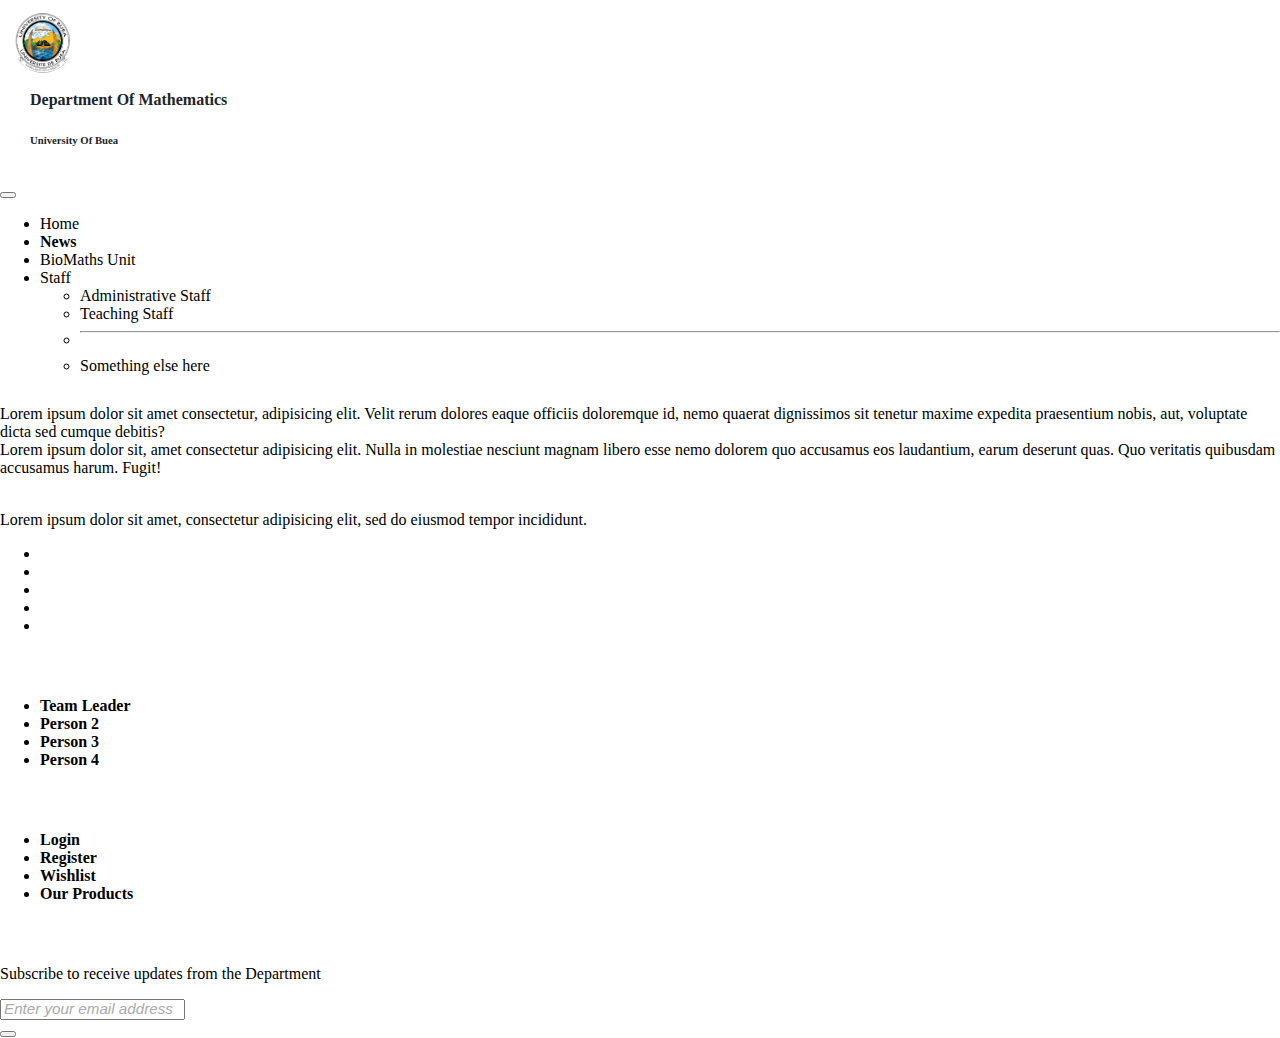
==== pages/mathsDept/news.html @ 1f4f7473 "original code" ====
<!DOCTYPE html>
<html lang="en">

<head>
    <meta charset="UTF-8">
    <meta http-equiv="X-UA-Compatible" content="IE=edge">
    <meta name="viewport" content="width=device-width, initial-scale=1.0">
    <title>The Department of Mathematics</title>

    <link rel="stylesheet" href="../../css/index.css">
    <link rel="stylesheet" href="../../css/staff.css">
    <link rel="stylesheet" href="../../css/profile.css">
    <link rel="stylesheet" href="https://cdn.jsdelivr.net/npm/bootstrap-icons@1.4.1/font/bootstrap-icons.css">
    <script src="https://use.fontawesome.com/10f8e3db66.js"></script>

    <link href="https://cdn.jsdelivr.net/npm/bootstrap@5.0.0-beta3/dist/css/bootstrap.min.css" rel="stylesheet"
        integrity="sha384-eOJMYsd53ii+scO/bJGFsiCZc+5NDVN2yr8+0RDqr0Ql0h+rP48ckxlpbzKgwra6" crossorigin="anonymous">
    <!-- JavaScript Bundle with Popper -->
    <script src="https://cdn.jsdelivr.net/npm/bootstrap@5.0.0-beta3/dist/js/bootstrap.bundle.min.js"
        integrity="sha384-JEW9xMcG8R+pH31jmWH6WWP0WintQrMb4s7ZOdauHnUtxwoG2vI5DkLtS3qm9Ekf"
        crossorigin="anonymous"></script>

</head>

<body>
    <nav class="navbar navbar-expand-lg navbar-light bg-light">
        <div class="container-fluid container">
            <a class="navbar-brand" href="../../index.html">
                <div class="header-info d-flex">
                    <div class="img-holder">
                        <img src="../../images/ub_logo.png" alt="the university of Buea">
                    </div>
                    <div class="header-text">
                        <h4>Department of Mathematics</h4>
                        <h6>university of Buea</h6>
                    </div>
                </div>
            </a>
            <button class="navbar-toggler " type="button" data-bs-toggle="collapse"
                data-bs-target="#navbarSupportedContent" aria-controls="navbarSupportedContent" aria-expanded="false"
                aria-label="Toggle navigation">
                <span class="navbar-toggler-icon"></span>
            </button>
            <div class="collapse navbar-collapse" id="navbarSupportedContent">
                <!-- this tag was intentionally left without content -->
                <ul class="navbar-nav me-auto mb-2 mb-lg-0">

                </ul>

                <div>
                    <ul class="navbar-nav me-auto mb-2 mb-lg-0">
                        <li class="nav-item">
                            <a class="nav-link" aria-current="page" href="../../index.html">Home</a>
                        </li>
                        <li class="nav-item">
                            <a class="nav-link active" style="font-weight: bolder;" aria-current="page"
                                href="./news.html">News</a>
                        </li>
                        <li class="nav-item">
                            <a class="nav-link" aria-current="page" href="../../pages/biomaths/mathsDept.html">BioMaths
                                Unit</a>
                        </li>
                        <li class="nav-item dropdown">
                            <a class="nav-link dropdown-toggle" href="#" id="navbarDropdownCollaborators" role="button"
                                data-bs-toggle="dropdown" aria-expanded="false">
                                Staff
                            </a>
                            <ul class="dropdown-menu" aria-labelledby="navbarDropdownCollaborators">
                                <li><a class="dropdown-item" href="#">Administrative Staff</a></li>
                                <li><a class="dropdown-item" href="#">Teaching Staff</a></li>
                                <li>
                                    <hr class="dropdown-divider">
                                </li>
                                <li><a class="dropdown-item" href="#">Something else here</a></li>
                            </ul>
                        </li>
                    </ul>
                </div>
            </div>
        </div>
    </nav>
    <section>
        <div class="container">
            <div class="py-4" id="news-item-container">
                <div class="news-item">
                    <div class="card">
                        <div class="row">
                            <div class="col">Lorem ipsum dolor sit amet consectetur, adipisicing elit. Velit rerum
                                dolores eaque officiis doloremque id, nemo quaerat dignissimos sit tenetur maxime
                                expedita praesentium nobis, aut, voluptate dicta sed cumque debitis?</div>
                            <div class="col">Lorem ipsum dolor sit, amet consectetur adipisicing elit. Nulla in
                                molestiae nesciunt magnam libero esse nemo dolorem quo accusamus eos laudantium, earum
                                deserunt quas. Quo veritatis quibusdam accusamus harum. Fugit!</div>
                        </div>
                    </div>
                </div>
            </div>
        </div>
    </section>
    <section>
        <footer class="bg-dark footer">
            <div class="container py-5">
                <div class="row py-4">
                    <div class="col-lg-4 col-md-6 mb-4 mb-lg-0"><img src="..." alt="" width="180" class="mb-3">
                        <p class="font-italic text-muted">Lorem ipsum dolor sit amet, consectetur adipisicing elit, sed
                            do eiusmod tempor incididunt.</p>
                        <ul class="list-inline mt-4">
                            <li class="list-inline-item"><a href="#" target="_blank" title="twitter"><i
                                        class="fa fa-twitter"></i></a>
                            </li>
                            <li class="list-inline-item"><a href="#" target="_blank" title="facebook"><i
                                        class="fa fa-facebook"></i></a></li>
                            <li class="list-inline-item"><a href="#" target="_blank" title="instagram"><i
                                        class="fa fa-instagram"></i></a></li>
                            <li class="list-inline-item"><a href="#" target="_blank" title="pinterest"><i
                                        class="fa fa-pinterest"></i></a></li>
                            <li class="list-inline-item"><a href="#" target="_blank" title="vimeo"><i
                                        class="fa fa-vimeo"></i></a>
                            </li>
                        </ul>
                    </div>
                    <div class="col-lg-2 col-md-6 mb-4 mb-lg-0">
                        <h6 class="text-uppercase font-weight-bold mb-4">Staff</h6>
                        <ul class="list-unstyled mb-0">
                            <li class="mb-2"><a href="#" class="text-muted">Team Leader</a></li>
                            <li class="mb-2"><a href="#" class="text-muted">Person 2</a></li>
                            <li class="mb-2"><a href="#" class="text-muted">Person 3</a></li>
                            <li class="mb-2"><a href="#" class="text-muted">Person 4</a></li>
                        </ul>
                    </div>
                    <div class="col-lg-2 col-md-6 mb-4 mb-lg-0">
                        <h6 class="text-uppercase font-weight-bold mb-4">Collaborators</h6>
                        <ul class="list-unstyled mb-0">
                            <li class="mb-2"><a href="#" class="text-muted">Login</a></li>
                            <li class="mb-2"><a href="#" class="text-muted">Register</a></li>
                            <li class="mb-2"><a href="#" class="text-muted">Wishlist</a></li>
                            <li class="mb-2"><a href="#" class="text-muted">Our Products</a></li>
                        </ul>
                    </div>
                    <div class="col-lg-4 col-md-6 mb-lg-0">
                        <h6 class="text-uppercase font-weight-bold mb-4">Newsletter</h6>
                        <p class="text-muted mb-4">Subscribe to receive updates from the Department</p>
                        <div class="p-1 rounded border">
                            <div class="input-group">
                                <input type="email" placeholder="Enter your email address"
                                    aria-describedby="button-addon1" class="form-control border-0 shadow-0 bg-dark">
                                <div class="input-group-append">
                                    <button id="button-addon1" type="submit" class="btn btn-link"><i
                                            class="fa fa-paper-plane"></i></button>
                                </div>
                            </div>
                        </div>
                    </div>
                </div>
            </div>
        </footer>
    </section>

</body>

</html>
---- css/index.css ----
html {
  scroll-behavior: smooth;
}

body {
  margin: 0px;
  padding: 0px;
}

.hero {
  height: 20rem;
  background-image: url("../images/pic1.jfif");
  background-position: bottom;
}

.n-container {
  width: 70%;
  margin: auto;
  display: flex;
  justify-content: space-between;
}

.content-container {
  width: 80%;
  margin: auto;
}

.central-row {
  padding: 40px;
}

ul.listItems > li {
  list-style-type: none;
}

.sub-title-container {
  margin-top: 20px;
  line-height: 30px;
}

.sub-title {
  color: #343a40;
}
.sideItem {
  margin-top: 20px;
}

.main-item {
  font-size: 20px;
  font-weight: 400;
  cursor: pointer;
  color: #031024 !important;
}

.listItems {
  font-size: 18px;
  padding: 5px 0px 0px 20px;
  margin-bottom: 0px;
}

.img-holder {
  height: 60px;
  width: 60px;
  border-radius: 50%;
  object-fit: cover;
}

.img-holder > img {
  height: 100%;
  width: 100%;
  border: 3px solid #fff;
  border-radius: 50%;
}

.header-info {
  padding: 10px 10px;
}

.header-text {
  color: #212529;
  text-transform: capitalize;
  padding: 0px 20px;
}

.header-text > h6 {
  color: #212529;
  text-transform: capitalize;
}

.site-name {
  text-align: center;
  color: white;
  font-size: 60px;
  text-shadow: 0px 0px 2px pink;
}

.dashboard-link-container {
  background: url("../images/malaria2.jfif");
  height: 150px;
  width: 80%;
  /* border: 1px solid #343a40; */
  border-radius: 10px;
  /* box-shadow: 1px 1px 5px #1a120f; */
  align-items: center;
  margin-left: 10px;
  cursor: pointer;
  text-align: center;
}

.dl-fill {
  height: 100%;
  width: 100%;
  border-radius: 10px;
  background-color: #a6abbe00;
}

.dl-info {
  padding-top: 35px;
  color: #212529;
  font-weight: bolder;
  /* text-shadow: 0px 0px 3px #fff; */
}

.dl-square {
  height: max-content;
  width: max-content;
  display: flex;
  justify-content: center;
  margin: auto;
  margin-top: -40px;
}

.dl-square > button {
  margin: 50% auto;
}

p {
  font-weight: 400;
}

footer {
  font-weight: bolder;
}

/* online footer */

#button-addon1 {
  color: #ffc371;
}

i {
  color: #ffc371;
}

.form-control::placeholder {
  font-size: 0.95rem;
  color: #aaa;
  font-style: italic;
}

footer .form-control {
  color: white !important;
}

.form-control.shadow-0:focus {
  box-shadow: none;
}

a {
  text-decoration: none !important;
}

h6 {
  color: white;
}

.first-letter{
  font-weight: bolder;
  font-size: 30px;
}

@media only screen and (max-width: 900px) {
  div.about {
    display: block !important;
  }
}
---- css/staff.css ----
.staff-cards{
    display: flex;
    flex-wrap: wrap;
    justify-content: space-between;
}

.card{
    margin-top: 30px;
    cursor: pointer;
}

.card:hover{
    box-shadow: 1px 1px 10px #2125298f;
    /* border: 1px solid #21252981; */
}

.staff-cards a.staff-ref{
    color: black !important;
    text-decoration: none;
}

a{
    color: black !important;
}

.card-body{
    color: #6c757d !important;
}

a:active, a:focus{
    color: black !important;
}

.form-control{
    color: black !important;
}
---- css/profile.css ----
h6{
    color: black;
}

footer h6{
    color: white;
}
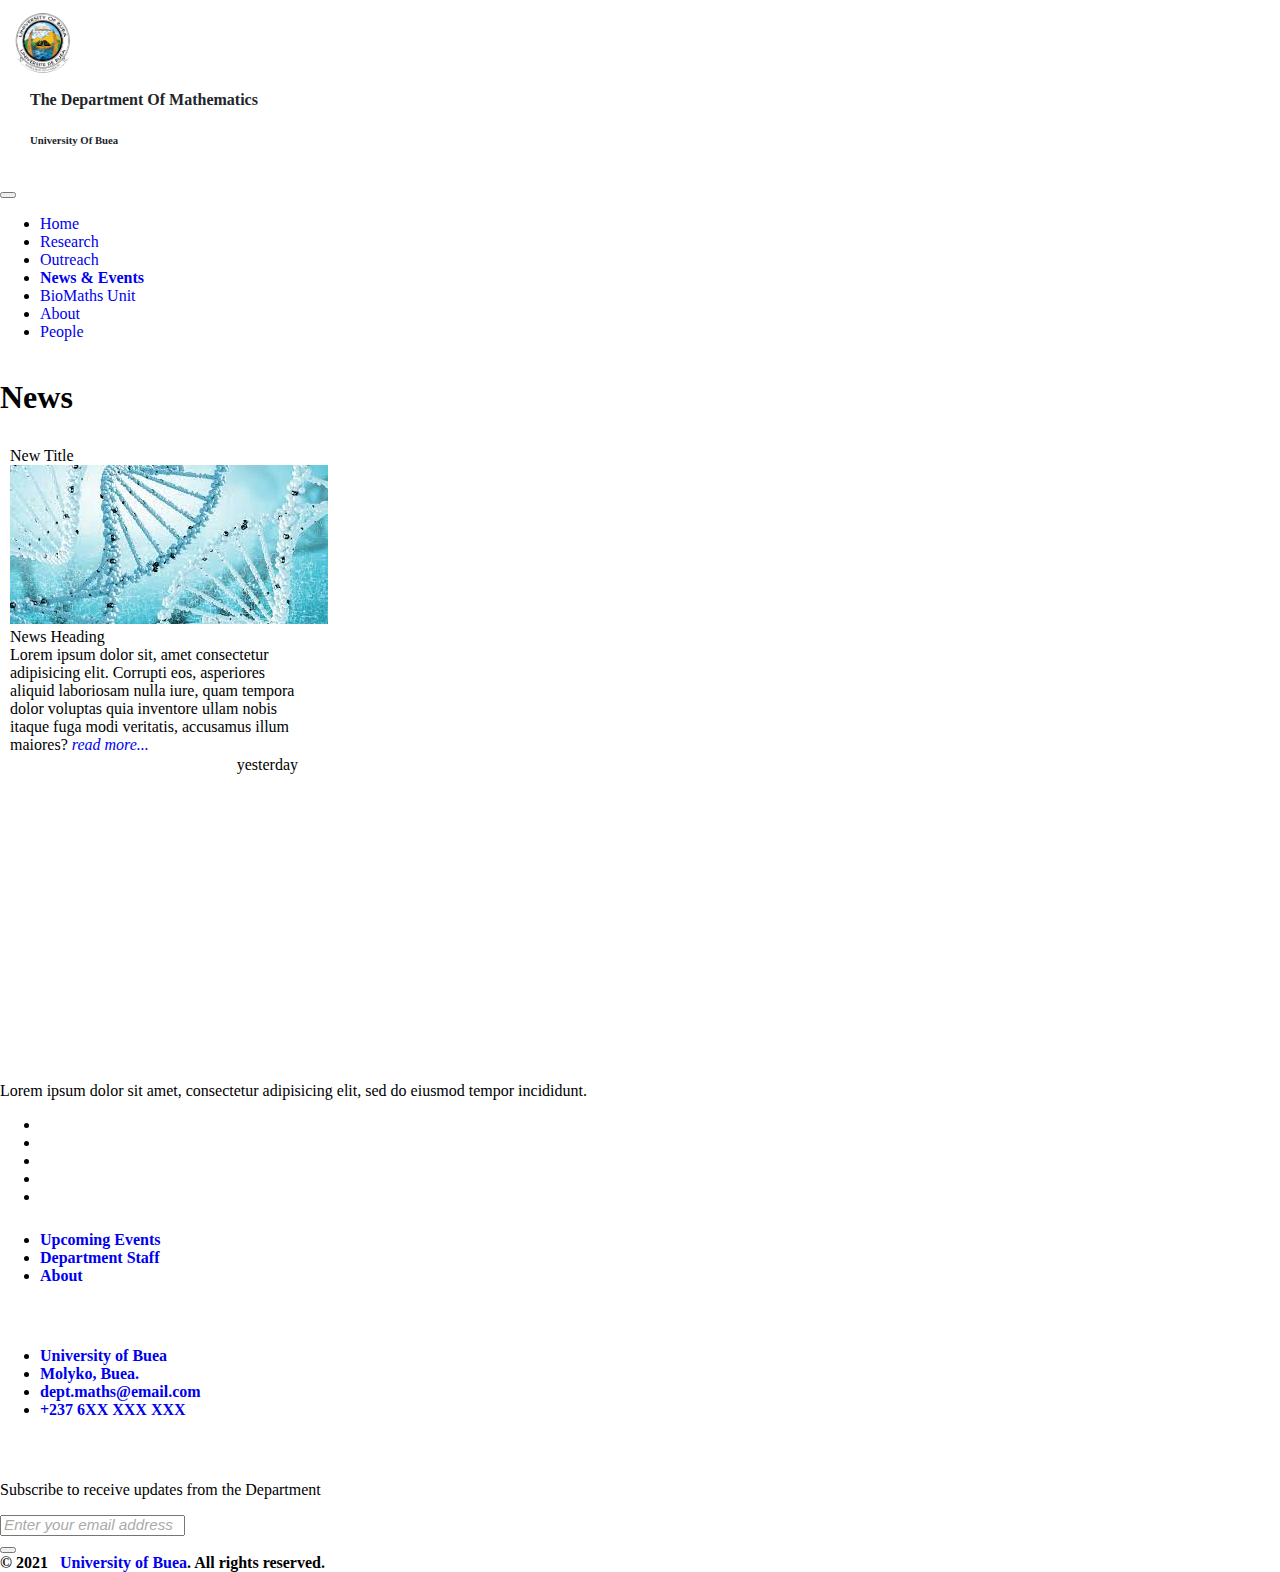
==== commit f11b7427: "ajusted all major concerns." ====
--- a/pages/mathsDept/news.html
+++ b/pages/mathsDept/news.html
@@ -8,8 +8,8 @@
     <title>The Department of Mathematics</title>
 
     <link rel="stylesheet" href="../../css/index.css">
-    <link rel="stylesheet" href="../../css/staff.css">
-    <link rel="stylesheet" href="../../css/profile.css">
+    <link rel="stylesheet" href="../../css/research.css">
+    <link rel="stylesheet" href="../../css/news.css">
     <link rel="stylesheet" href="https://cdn.jsdelivr.net/npm/bootstrap-icons@1.4.1/font/bootstrap-icons.css">
     <script src="https://use.fontawesome.com/10f8e3db66.js"></script>
 
@@ -23,15 +23,16 @@
 </head>
 
 <body>
-    <nav class="navbar navbar-expand-lg navbar-light bg-light">
+    <nav class="navbar navbar-expand-lg navbar-light bg-light sticky-top">
         <div class="container-fluid container">
-            <a class="navbar-brand" href="../../index.html">
+            <a class="navbar-brand" href="./index.html">
                 <div class="header-info d-flex">
                     <div class="img-holder">
                         <img src="../../images/ub_logo.png" alt="the university of Buea">
                     </div>
                     <div class="header-text">
-                        <h4>Department of Mathematics</h4>
+                        <h4 class="long-name">The Department of Mathematics</h4>
+                        <h4 class="short-name">Dept of Mathematics</h4>
                         <h6>university of Buea</h6>
                     </div>
                 </div>
@@ -50,58 +51,144 @@
                 <div>
                     <ul class="navbar-nav me-auto mb-2 mb-lg-0">
                         <li class="nav-item">
-                            <a class="nav-link" aria-current="page" href="../../index.html">Home</a>
+                            <a class="nav-link text-muted" aria-current="page" href="../../index.html">Home</a>
+                        </li>
+                        <li class="nav-item">
+                            <a class="nav-link text-muted" aria-current="page" href="./research.html">Research</a>
+                        </li>
+                        <li class="nav-item">
+                            <a class="nav-link text-muted" aria-current="page" href="./outreach.html">Outreach</a>
                         </li>
                         <li class="nav-item">
                             <a class="nav-link active" style="font-weight: bolder;" aria-current="page"
-                                href="./news.html">News</a>
-                        </li>
-                        <li class="nav-item">
-                            <a class="nav-link" aria-current="page" href="../../pages/biomaths/mathsDept.html">BioMaths
+                                href="./news.html">News &
+                                Events</a>
+                        </li>
+                        <li class="nav-item">
+                            <a class="nav-link text-muted" aria-current="page" href="../biomaths/mathsBio.html">BioMaths
                                 Unit</a>
                         </li>
+                        <li class="nav-item">
+                            <a class="nav-link text-muted" aria-current="page" href="./about.html">About</a>
+                        </li>
                         <li class="nav-item dropdown">
-                            <a class="nav-link dropdown-toggle" href="#" id="navbarDropdownCollaborators" role="button"
-                                data-bs-toggle="dropdown" aria-expanded="false">
-                                Staff
-                            </a>
-                            <ul class="dropdown-menu" aria-labelledby="navbarDropdownCollaborators">
-                                <li><a class="dropdown-item" href="#">Administrative Staff</a></li>
-                                <li><a class="dropdown-item" href="#">Teaching Staff</a></li>
-                                <li>
-                                    <hr class="dropdown-divider">
-                                </li>
-                                <li><a class="dropdown-item" href="#">Something else here</a></li>
-                            </ul>
+                            <a class="nav-link text-muted" href="./people.html">
+                              People
+                            </a>
+                            <!-- <ul class="dropdown-menu" aria-labelledby="navbarDropdownCollaborators">
+                              <li><a class="dropdown-item" href="#">Administrative Staff</a></li>
+                              <li><a class="dropdown-item" href="#">Teaching Staff</a></li>
+                              <li>
+                                <hr class="dropdown-divider">
+                              </li>
+                              <li><a class="dropdown-item" href="#">Something else here</a></li>
+                            </ul> -->
                         </li>
                     </ul>
                 </div>
             </div>
         </div>
     </nav>
-    <section>
+    <main>
         <div class="container">
-            <div class="py-4" id="news-item-container">
-                <div class="news-item">
-                    <div class="card">
-                        <div class="row">
-                            <div class="col">Lorem ipsum dolor sit amet consectetur, adipisicing elit. Velit rerum
-                                dolores eaque officiis doloremque id, nemo quaerat dignissimos sit tenetur maxime
-                                expedita praesentium nobis, aut, voluptate dicta sed cumque debitis?</div>
-                            <div class="col">Lorem ipsum dolor sit, amet consectetur adipisicing elit. Nulla in
-                                molestiae nesciunt magnam libero esse nemo dolorem quo accusamus eos laudantium, earum
-                                deserunt quas. Quo veritatis quibusdam accusamus harum. Fugit!</div>
+            <div class="row">
+                <div class="col">
+                    <div class="py-4">
+                        <div class="research-field">
+                            <div class="heading-holder">
+                                <h1>News</h1>
+                            </div>
+                            <!-- <div class="news-content">
+                                <div class="news-item">
+                                    <div class="news-item-img-holder">
+                                        <img src="../../images/pops1.jpg" alt="">
+                                    </div>
+                                    <div class="news-text">
+                                        <div class="news-header">
+                                            <h6>University Buea approves the killing of Joseph</h6>
+                                        </div>
+                                        <div class="news-description">
+                                            Lorem ipsum dolor sit amet consectetur adipisicing elit. Ipsa, est atque.
+                                            Quaerat explicabo culpa nemo at vel dignissimos consequuntur quidem harum
+                                            et. Mollitia reiciendis sunt numquam exercitationem minima eius molestiae!
+                                        </div>
+                                    </div>
+                                </div>
+                            </div> -->
+                            <div class="news-cards">
+                                <div class="card news-card">
+                                    <div class="card-header">New Title</div>
+                                    <img src="../../images/dna.jpeg" alt="">
+                                    <div class="card-body">
+                                        <div class="card-title">News Heading</div>
+                                        Lorem ipsum dolor sit, amet consectetur adipisicing elit. Corrupti eos,
+                                        asperiores
+                                        aliquid laboriosam nulla iure, quam tempora dolor voluptas quia inventore ullam
+                                        nobis itaque fuga modi veritatis, accusamus illum maiores?
+                                        <i><a class="text-primary" href="./newsDetails.html"> read more...</a></i>
+                                        <div class="small text-muted date">yesterday</div>
+                                    </div>
+                                </div>
+                            </div>
+                        </div>
+                    </div>
+                </div>
+                <div class="col-md-3 right-col">
+                    <div class="right-side-nav">
+                        <h2 class="side-nav-title">Events</h2>
+                        <div class="re-items">
+                            <a href="#">
+                                <div class="re-item">
+                                    <div class="event-item">
+                                        <div class="event-date">
+                                            <div class="event-month">December</div>
+                                            <div class="event-day">20</div>
+                                        </div>
+                                        <div class="event-text">
+                                            Mathematical defense models on covid
+                                        </div>
+                                    </div>
+                                </div>
+                            </a>
+                            <a href="#">
+                                <div class="re-item">
+                                    <div class="event-item">
+                                        <div class="event-date">
+                                            <div class="event-month">April</div>
+                                            <div class="event-day">7</div>
+                                        </div>
+                                        <div class="event-text">
+                                            Visit from the Dean
+                                        </div>
+                                    </div>
+                                </div>
+                            </a>
+                            <a href="#">
+                                <div class="re-item">
+                                    <div class="event-item">
+                                        <div class="event-date">
+                                            <div class="event-month">March</div>
+                                            <div class="event-day">18</div>
+                                        </div>
+                                        <div class="event-text">
+                                            Award Cerermony for best graduate of the year 2020 on covid
+                                        </div>
+                                    </div>
+                                </div>
+                            </a>
                         </div>
                     </div>
                 </div>
             </div>
         </div>
-    </section>
-    <section>
-        <footer class="bg-dark footer">
+    </main>
+
+    <!-- footer -->
+
+        <footer class="bg-dark">
             <div class="container py-5">
                 <div class="row py-4">
-                    <div class="col-lg-4 col-md-6 mb-4 mb-lg-0"><img src="..." alt="" width="180" class="mb-3">
+                    <div class="col-lg-4 col-md-6 mb-4 mb-lg-0"><img src="img/logo.png" alt="" width="180" class="mb-3">
                         <p class="font-italic text-muted">Lorem ipsum dolor sit amet, consectetur adipisicing elit, sed
                             do eiusmod tempor incididunt.</p>
                         <ul class="list-inline mt-4">
@@ -120,21 +207,21 @@
                         </ul>
                     </div>
                     <div class="col-lg-2 col-md-6 mb-4 mb-lg-0">
-                        <h6 class="text-uppercase font-weight-bold mb-4">Staff</h6>
+                        <h6 class="text-uppercase font-weight-bold mb-4"></h6>
                         <ul class="list-unstyled mb-0">
-                            <li class="mb-2"><a href="#" class="text-muted">Team Leader</a></li>
-                            <li class="mb-2"><a href="#" class="text-muted">Person 2</a></li>
-                            <li class="mb-2"><a href="#" class="text-muted">Person 3</a></li>
-                            <li class="mb-2"><a href="#" class="text-muted">Person 4</a></li>
+                            <li class="mb-2"><a href="./news.html" class="text-muted">Upcoming Events</a></li>
+                            <li class="mb-2"><a href="./people.html" class="text-muted">Department Staff</a></li>
+                            <!-- <li class="mb-2"><a href="#" class="text-muted"></a></li> -->
+                            <li class="mb-2"><a href="./about.html" class="text-muted">About</a></li>
                         </ul>
                     </div>
                     <div class="col-lg-2 col-md-6 mb-4 mb-lg-0">
-                        <h6 class="text-uppercase font-weight-bold mb-4">Collaborators</h6>
+                        <h6 class="text-uppercase font-weight-bold mb-4">Address</h6>
                         <ul class="list-unstyled mb-0">
-                            <li class="mb-2"><a href="#" class="text-muted">Login</a></li>
-                            <li class="mb-2"><a href="#" class="text-muted">Register</a></li>
-                            <li class="mb-2"><a href="#" class="text-muted">Wishlist</a></li>
-                            <li class="mb-2"><a href="#" class="text-muted">Our Products</a></li>
+                            <li class="mb-2"><a href="#" class="text-muted">University of Buea</a></li>
+                            <li class="mb-2"><a href="#" class="text-muted">Molyko, Buea.</a></li>
+                            <li class="mb-2"><a href="#" class="text-muted">dept.maths@email.com</a></li>
+                            <li class="mb-2"><a href="#" class="text-muted">+237 6XX XXX XXX</a></li>
                         </ul>
                     </div>
                     <div class="col-lg-4 col-md-6 mb-lg-0">
@@ -150,11 +237,14 @@
                                 </div>
                             </div>
                         </div>
+                        <div class="small text-muted my-3">
+                            <span>&#169;</span> 2021 <a class="text-warning" href="https://www.ubea.cm"> &nbsp;
+                                University of Buea</a>. All rights reserved.
+                        </div>
                     </div>
                 </div>
             </div>
         </footer>
-    </section>
 
 </body>
 
--- a/css/index.css
+++ b/css/index.css
@@ -5,6 +5,18 @@
 body {
   margin: 0px;
   padding: 0px;
+  height: 100%;
+  display: flex;
+  flex-direction: column;
+  scroll-behavior: smooth;
+}
+
+/* footer{
+  margin-top: 5% !important;
+} */
+
+main{
+  flex-shrink: 0 !important;
 }
 
 .hero {
@@ -179,8 +191,39 @@
   font-size: 30px;
 }
 
+a.nav-link.text-muted:hover{
+  color: var(--bs-warning) !important;
+  /* color: #ffc371 !important;   */
+  text-decoration: underline !important;
+  transition: 0.25s;
+  font-weight: 500;
+}
+
+.col-lg-2 ul a:hover {
+  /* color: #ffc371 !important; */
+  color: var(--bs-warning) !important;
+}
+
+.holder{
+  height:100px;
+  width:100px;
+  border-radius: 50%;
+  border: 1px solid white;
+  object-fit: contain;
+}
+.holder>img{
+  height: 100%;
+  width: 100%;
+  border-radius: 50%;
+}
+
 @media only screen and (max-width: 900px) {
   div.about {
     display: block !important;
   }
-}
+  .news-card{
+    width: 100% !important;
+    /* flex-wrap: nowrap; */
+    display: unset;
+  }
+}
--- a/css/research.css
+++ b/css/research.css
@@ -0,0 +1,67 @@
+.right-side-nav{
+    background-color: var(--bs-gray);
+    /* background-color: #8f9194; */
+    color: white;
+    height: 100%;
+}
+
+.side-nav-title{
+    margin-bottom: 10px;
+    padding: 10px 15px;
+    color: var(--bs-light);
+}
+
+.re-items{
+    width: 100%;
+    height: max-content;
+}
+
+.re-item{
+    height: max-content;
+    width: 100%;
+    padding: 10px 15px;
+    border-top: 1px solid white;
+    /* border-bottom: 1px solid white; */
+}
+
+.re-items:last-child{
+    border-bottom: 1px solid white;
+}
+
+a div.re-item {
+    color: white;
+    text-decoration: none;
+}
+
+.re-item:hover,.re-item:active{
+    background-color: #4a5258;
+    padding: 12px 17px;
+    transition: 0.25s;
+    font-weight: bolder;
+    border-left: 5px solid var(--bs-light);
+}
+
+
+.short-name{
+    display: none;
+}
+
+/* .research-field{
+    max-height: 450px;
+    overflow-y: scroll;
+} */
+
+@media screen and (max-width: 800px) {
+    .right-col,.col-md-3{
+        width: 100% !important;
+    }
+    .col-9{
+        width: 100% !important;
+    }
+    .long-name{
+        display: none;
+    }
+    .short-name{
+        display: unset;
+    }
+  }--- a/css/news.css
+++ b/css/news.css
@@ -0,0 +1,79 @@
+.event-item{
+    display: flex;
+    width: 100%;
+    height: 100%;
+}
+
+.event-date{
+    justify-content: center;
+    padding: 0px 10px;
+    border-right: 1px solid white ;
+    margin-right: 10px;
+    width: fit-content;
+}
+
+.event-month{
+    text-align: center;
+}
+
+.event-day{
+    font-size: 20px;
+    font-weight: bolder;
+    text-align: center;
+}
+
+.event-text{
+    text-align: center;
+}
+
+.news-content{
+    min-height: 450px;
+}
+
+.news-item{
+    height: 200px;
+    border-bottom: 1px solid var(--bs-gray);
+    display: flex;
+}
+
+.news-item-img-holder{
+   height: 200px;
+   width: 200px;
+   object-fit: contain;
+   border: 1px solid black;
+   flex: auto;
+}
+
+/* .news-item-img-holder>img{
+    height: inherit;
+    width: inherit;
+} */
+
+.news-description{
+    flex: auto;
+}
+
+.news-cards{
+    display: flex;
+    flex-wrap: wrap;
+}
+
+.news-card{
+    margin: 10px;
+    width: 18rem;
+    height: fit-content;
+}
+
+.date{
+    float: right;
+    margin-top: 20px !important;
+}
+
+@media only screen and (max-width: 990px) {
+    .news-card{
+      width: 100% !important;
+      /* flex-wrap: nowrap; */
+      display: unset;
+    }
+  }
+  